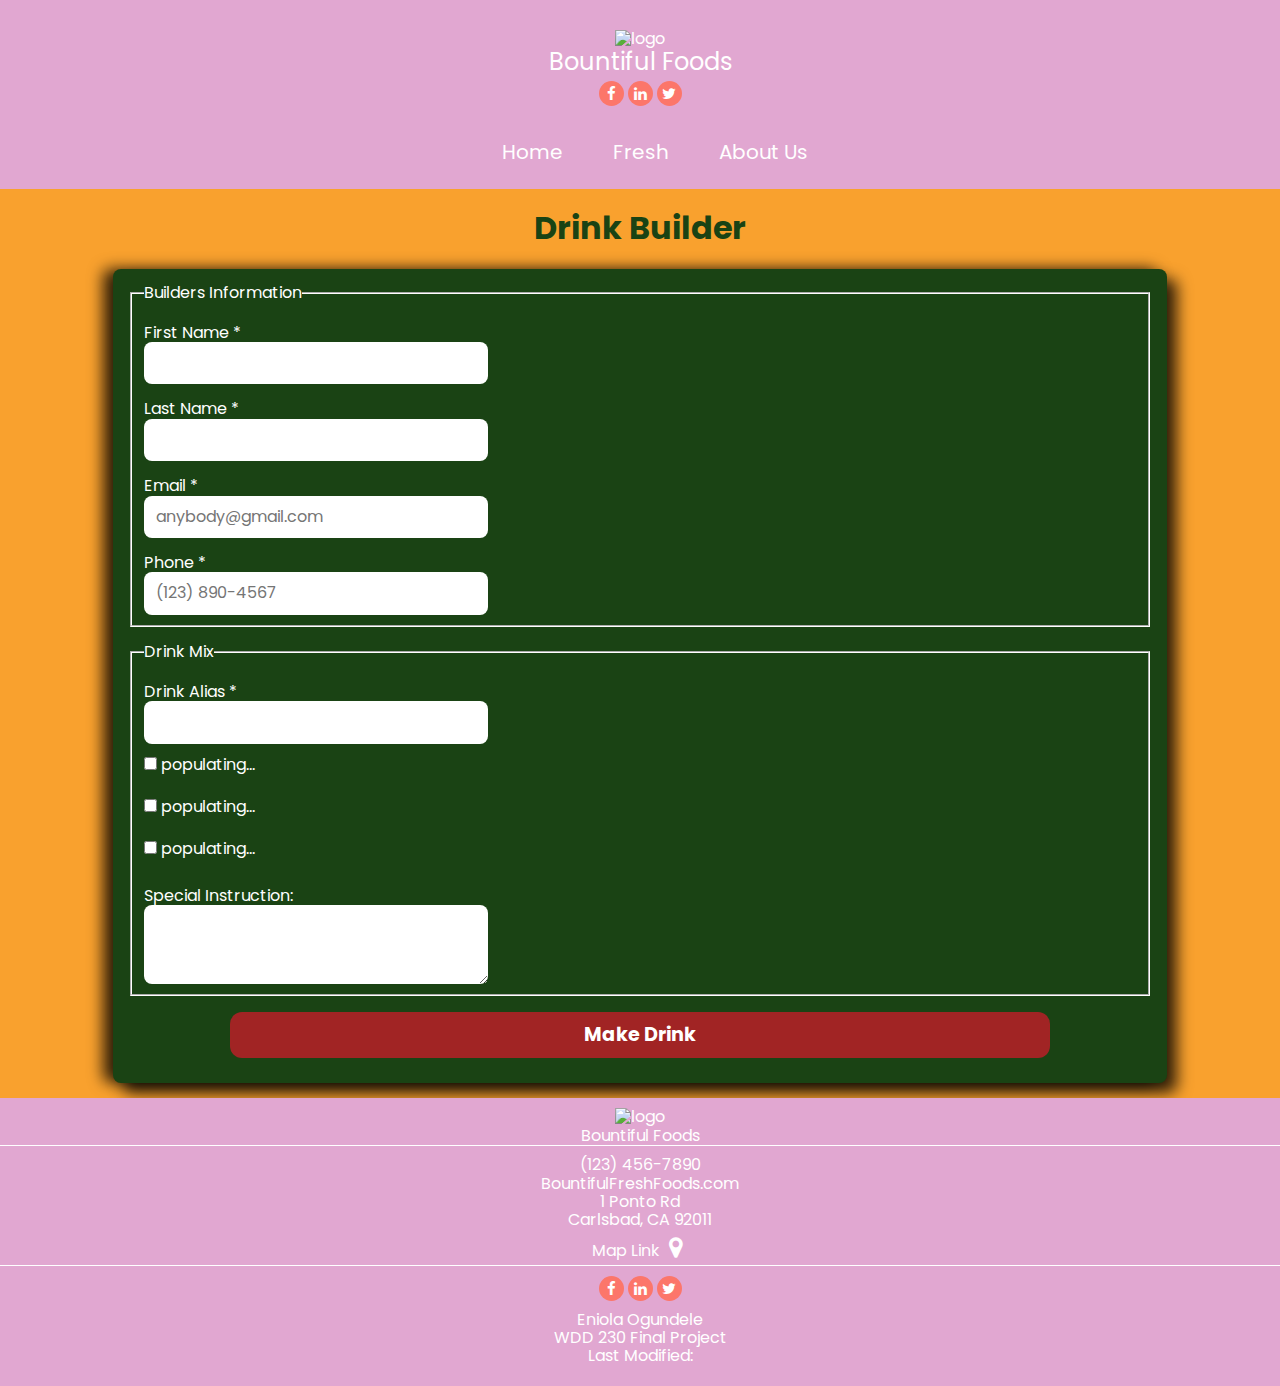
==== fresh.html @ 50aed8ad "Food" ====
<!DOCTYPE html>
<html lang="en">

<head>
    <meta charset="UTF-8">
    <meta http-equiv="X-UA-Compatible" content="IE=edge">
    <meta name="viewport" content="width=device-width, initial-scale=1.0">
    <meta name="description" content="Fresh food based out of the Carlsbad area in California." />
    <title>Bountiful Foods</title>
    <link rel="stylesheet" href="css/normalize.css" />
    <link rel="stylesheet" href="https://cdnjs.cloudflare.com/ajax/libs/font-awesome/4.7.0/css/font-awesome.min.css">
    <link rel="stylesheet" href="css/main.css" />
    <link rel="stylesheet" href="css/medium.css" />
    <link rel="stylesheet" href="css/large.css" />
    <!-- <script src="scripts/main.js" defer></script> -->
    <script src="scripts/fresh.js" defer></script>
</head>

<body>
    <div class="navSection">
        <i class="fa fa-times"> </i>
        <a class = "mainNav" href="index.html">Home</a>
        <a class = "mainNav" href="fresh.html">Fresh</a>
        <a class = "mainNav" href="contact.html">About Us</a>
        <div>
            <a aria-label="Facebook" href="https://facebook.com" target="_blank"><i class="fa fa-facebook"></i></a>
            <a aria-label="LinkedIn" href="https://linkedin.com" target="_blank"><i class="fa fa-linkedin"></i></a>
            <a aria-label="Twitter" href="https://twitter.com" target="_blank"><i class="fa fa-twitter"></i></a>
        </div>
        <a href="index.html"><img class="logo" src="https://via.placeholder.com/100x100.png?text=PlaceHolder+Image"
                data-src="images/logo.png" alt="logo" /></a>
    </div>

    <div id="body">
        <p id="today"></p>
        <header>
            <div>
                <a href="index.html"><img class="logo"
                        src="https://via.placeholder.com/100x100.png?text=PlaceHolder+Image" data-src="images/logo.png"
                        alt="logo" /></a>
                <p>Bountiful Foods</p>
                <div>
                    <a aria-label="Facebook" href="https://facebook.com" target="_blank"><i
                            class="fa fa-facebook"></i></a>
                    <a aria-label="LinkedIn" href="https://linkedin.com" target="_blank"><i
                            class="fa fa-linkedin"></i></a>
                    <a aria-label="Twitter" href="https://twitter.com" target="_blank"><i class="fa fa-twitter"></i></a>
                </div>
            </div>
            <div id="navDiv">
                <i id="hamburger" class="fa fa-bars"></i>
            </div>
            <div id="navContainer">
                <a href="index.html">Home</a>
                <a href="fresh.html">Fresh</a>
                <a href="contact.html">About Us</a>
            </div>
        </header>




        <main id="form">
            <h1>Drink Builder</h1>
            <form onsubmit="details(event)" id="fullForm">
                <fieldset>
                    <legend>Builders Information</legend>
                    <label class="top">
                        First Name<span> *</span>
                        <input type="text" name="fname" required>
                    </label>
                    <label class="top">
                        Last Name<span> *</span>
                        <input type="text" name="lname" required>
                    </label>
                    <label class="top">
                        Email<span> *</span>
                        <input type="email" name="email" placeholder="anybody@gmail.com" required>
                    </label>
                    <label class="top">
                        Phone<span> *</span>
                        <input type="tel" name="phone" placeholder="(123) 890-4567" required>
                    </label>

                </fieldset>
                <fieldset>
                    <legend>Drink Mix</legend>
                    <label class="top">
                        Drink Alias<span> *</span>
                        <input type="text" name="dname" required>
                    </label>
                    <label class="sbs" id="fruit1">

                        <input type="checkbox" name="box" value="label">
                        <span class="fruit">populating...</span>
                    </label>
                    <label class="sbs" id="fruit2">

                        <input type="checkbox" name="box" value="label">
                        <span class="fruit">populating...</span>
                    </label>
                    <label class="sbs" id="fruit3">

                        <input type="checkbox" name="box" value="label">
                        <span class="fruit">populating...</span>
                    </label>
                    <label class="top">
                        Special Instruction:
                        <textarea name="instructions" rows="3" cols="30"></textarea>
                    </label>
                </fieldset>
                <input type="submit" value="Make Drink" class="submitBtn">
            </form>
            <div id="outputForm" class="collapsed">
                <div id="outputFormInfo">
                    <p id="formDetails">Form Details: </p>
                    <p id="drinkAlias">Drink Name: <span></span></p>
                    <p id="orderDate">Date Ordered: <span></span></p>
                    <p id="fnameOut">Name: <span></span></p>
                    <p id="emailOut">Email: <span></span></p>
                    <p id="phoneOut">Phone: <span></span></p>
                    <p id="fruitsOut">Ingredients: <span></span></p>
                    <p id="specialInsOut">Special Instruction: <span></span></p>
                </div>
                <div id="nutritionFacts">
                    <p id="formNutrition">Nutritional Value: </p>
                    <p id="carbs">Carbohydrates: <span>1000.00</span></p>
                    <p id="protein">Protein: <span>1000.00</span></p>
                    <p id="fat">Fat: <span>1000.00</span></p>
                    <p id="sugar">Sugar: <span>1000.00</span></p>
                    <p id="calories">Calories: <span>1000.00</span></p>
                </div>
            </div>
        </main>

        <footer>
            <a href="index.html"><img class="logo" src="https://via.placeholder.com/100x100.png?text=PlaceHolder+Image"
                    data-src="images/logo.png" alt="logo" /></a>
            <p class="companyName">Bountiful Foods</p>
            <div class="companyContact">
                <p>(123) 456-7890</p>
                <p>BountifulFreshFoods.com</p>
                <p>1 Ponto Rd <br>Carlsbad, CA 92011</p>
                <a href="https://goo.gl/maps/6L3bTQkFS6CqxSq66" target="_blank">Map Link <i class="fa fa-map-marker" aria-hidden="true"></i></a>
            </div>
            <div>
                <a aria-label="Facebook" href="https://facebook.com" target="_blank"><i class="fa fa-facebook"></i></a>
                <a aria-label="LinkedIn" href="https://linkedin.com" target="_blank"><i class="fa fa-linkedin"></i></a>
                <a aria-label="Twitter" href="https://twitter.com" target="_blank"><i class="fa fa-twitter"></i></a>
            </div>

            <div>
                <p id="currentYear"></p>
                <p>Eniola Ogundele</p>
                <p>WDD 230 Final Project</p>
                <p id="lastModified">Last Modified: </p>
            </div>
        </footer>
    </div>
</body>

</html>

<!-- &#9776; -->
---- css/main.css ----
/* 
Colors:
Lime Green: #32CD30
Green: #2C5E1A
Forest Green: #1A4314
Purple: #e1a7d1
*/

@import url('https://fonts.googleapis.com/css2?family=Poppins&display=swap');

body{
    background-color: #F9A12EFF;
    color:rgba(217, 190, 34, 0.386);
    font-family: 'Poppins', sans-serif;
}

div.navSection {
    display:none;
}

i:hover{
    cursor: pointer;
}

a{
    text-decoration: none;
    color:white;
}


div.navSection.open{
    display: block;
    position:fixed;
    top:0;
    right:0;
    width: 95vw;
    height: 100vh;
    background-color: #FC766AFF;
    text-align: center;
    display:flex;
    flex-direction: column;
    
}

div.navSection.open a, div.navSection.open i{
    text-decoration: none;
    color: white;
    padding: 15px;
}


div.navSection.open .fa-times {
    font-size: 2rem;
    display:block;
    margin:0 auto;
    width: 80vw;
    padding: 25px;
}

div.navSection.open .fa-times:hover {
    cursor: pointer;
}

body.openNav #body  {
    display:none;   
}

div.navSection.open a.mainNav:hover{
    background-color: #9B4A97FF;
    color: #777865;
    border-radius: 1rem;
}

div.navSection.open div {
    margin-top: 20px;
}









header, footer{
    background-color: #e1a7d1;
    color: white;
    width:100vw;
    margin: 0 auto;
   
}

header {
    display: grid;
    grid-template-columns:  30% 70%;
    position: sticky;
    top:0;
    z-index: 2;
}

body div#body header div#navContainer {
    display:none;
}

header div:first-child{
    display: flex;
    flex-direction: column;
    text-align: center;
}

header div:first-child p{
    margin:0;
    margin-bottom: 5px;
}

header div:nth-child(2){
    text-align: right;
    margin: auto 0;
    font-size: 32px;
}

header div:nth-child(2) i{
    margin: auto 0;
    font-size: 32px;
    padding-right: 40px;
}

header div:nth-child(2) i:hover{
    cursor: pointer;
}


.logo{
    
    margin-top: 10px;
    width: 60px;
   
}

.fa {
    padding: 5px;
    font-size: 15px;
    width: 15px;
    height: 15px;
    text-align: center;
    text-decoration: none;
    border-radius: 50%;
    color: white;
    margin-bottom: 10px;
    
}

.fa:not(.fa-bars):not(.fa-times):not(.fa-map-marker):hover {
    background-color: rgb(161, 36, 36);
    color: white;
    border-radius: 1rem;
}

.fa-facebook, .fa-linkedin, .fa-twitter {
    background: #FC766AFF;
}


.fa-map-marker {
    font-size: 1.5em;
}


/* End of Navigation work */

#today {
    position:sticky;
    padding:10px;
    margin: 0;
    text-align: center;
    background-color: #e1a7d1;
    color: white;
}


img#hero {
    width:100vw;
    height:auto;
    display: block;
    margin: 0 auto;
    padding: 0;
    overflow: hidden;
    
}


section {
    height: 300px;
    width: 300px;
    background-color: #e8c61ad0;
    box-shadow: 10px 10px 15px rgba(0,0,0,.8),-10px 0px 15px rgba(0,0,0,.8);
    margin:15px auto;
    text-align: center;
    color: white;
    padding: 15px;
    border-radius: .5em;
}

section h2 {
    padding: 5px 0 10px 0;
    margin:0;
    text-shadow: 5px 5px 15px rgba(220, 212, 212, 0.8);
    border-bottom: thin white solid;
}

section p{
    display:block;
    font-size: 20px;
    width: 95%;
    margin:15px auto;
}

section img{
    width:100px;
    height: 100px;
    filter: invert(1);
    padding-top: 15px;
    margin:0 auto;
    z-index: 1;
    /* padding-right: 15px; */
    /* border-right: thin black solid; */
   
}

section#weather {
    display: grid;
    grid-template-columns: 40% 60%;
    text-align: center;
}

section#weather p{
    font-size: 16px;
}

section#weather div.futureW {
    grid-column: 1/3;
}

section#weather div.futureW p {
    margin:5px auto;
}

section#weather div.futureW p#forcastHeading {
    border-bottom: thin white solid;
    font-size: 1.25em;
    padding-bottom: 5px;
}



section#drinks a {
    display:block;
    
    color:white;
    border-bottom:thin white solid;
    margin-bottom: 10px;
    padding-bottom:30px;
    font-size:1.2em;
}

section#drinks h2 {
    text-decoration: none;
    color:white;
    border-bottom:none;
    padding-top:10px;
    margin:0;
}

section#drinks h2#numDrinks{
    font-size:2.5em;
}

section#drinks button{
    border-radius: .5em;
    padding:15px 60px;
    background-color: rgb(161, 36, 36);
    border:none;
    color:white;
    font-size: 1.1em;
}

section#drinks button:hover{
    cursor: pointer;
}


/* Start of the Fresh Page */
main#form form#fullForm.collapsed {
    display:none;
}


main#form h1 {
    text-align: center;
    color:#1A4314;
}

main#form form {
    display: flex;
    flex-direction: column;
    background-color: #1a4314;
    width:80%;
    margin:15px auto;
    padding: 15px;
    border-radius: .5em;
    box-shadow: 10px 10px 15px rgba(0,0,0,.8),-10px 0px 15px rgba(0,0,0,.8);
}

main#form form fieldset{
    margin-bottom: 1rem;
    color: white;
    border-color:white;
    
}

main#form form label.top {
    display: block;
    padding-top: 1rem;
    color:white;
}

form label.top input, form textarea {
    display: block;
    border-radius: 8px;
    padding: .75rem;
    width: 90%;
    max-width: 20rem;
    border: 0px;
}

form label.sbs {
    display: block;
    padding: .75rem 0;
    color:white;
}

main#form form fieldset label span{
    color:white;
}

main#form form fieldset label span.fruit{
    color:white;
}

form .submitBtn {
    color: white;
    background-color: rgb(161, 36, 36);
    padding: .75rem;
    width: 80%;
    margin: 0 auto;
    border-radius: .75rem;
    font-weight: bolder;
    font-size: 1.2rem;
    margin-bottom: 10px;
    border:0px;
}

form .submitBtn:hover {
    cursor: pointer;
}

main#form div#outputForm.collapsed{
    display:none;
}

main#form div#outputForm p{
    margin:0;
    padding:0;
}

main#form div#outputForm {
    background-color: #1a4314;
    width:80%;
    margin:15px auto;
    padding: 15px;
    border-radius: .5em;
    box-shadow: 10px 10px 15px rgba(0,0,0,.8),-10px 0px 15px rgba(0,0,0,.8);
}

main#form div#outputForm div p {
    color:white;
    padding: 5px;
    
}

main#form div#outputForm div p:first-child {
    color:white;
    font-size: 1.1em;
    border-bottom: thin white solid;
    margin: 15px;
}

/* Start of Contact Us Page */

main#contact section{
    height:auto;
    width: 80%;
}

main#contact section#contactInfo p, main#contact section#hours p{
    padding:0;
    margin:0;
    font-size: 20px;
    text-align: left;
    display:block;
    margin:0 auto;
}

main#contact section#contactInfo p:first-child,main#contact section#hours p {
    font-size: 25px;
    text-align: center;
    border-bottom: thin white solid;
    padding-bottom: 10px;
}
main#contact section#contactInfo p:nth-child(2){
    padding-top: 30px;
}
main#contact section#contactInfo a {
    font-size: 20px;
    text-align: center;
}

main#contact iframe{
    width:80vw;
    height: 400px;
    margin: 0 auto;
    display:block;
    padding-bottom: 20px;
}

main#contact section#hours table{
    
    margin:30px auto 0px auto;
    border-collapse: collapse;
}


main#contact section#hours table tr td{
    padding: 5px;
    font-size: 1.1em;
    border:thin solid white;
    
}
main#contact section#hours table tr td:first-child{
    text-align: left;
}

/* Start of the footer */

footer{
    text-align: center;
}


footer p {
    margin:0;
    padding:0;
    border:0;
}


footer p.companyName, footer div.companyContact{
    border-bottom: thin solid white;
    margin-bottom: 10px;
}

footer div p#lastModified {
    padding-bottom: 20px;
}
---- css/medium.css ----
@media screen and (min-width:722px) {
    body main#cards{
        display:grid;
        grid-template-columns: 1fr 1fr;
    }

    body main#cards section#drinks {
        grid-column: 1/3;
    }

    body div#body header i#hamburger {
        display:none;
    }
    body div#body header div#navContainer {
        display:flex;
        justify-content: center;
    
    }

    body div#body header p {
        font-size: 1.5em;
    }
    
    body div#body header div#navContainer {
        padding-left:30px;
        
    }

    body div#body p#today{
        padding-left:25px;
    }
    body div#body header div#navContainer a {
        color: white;
        padding: 25px;
        text-decoration: none;
        font-size: 1.25em;
    }

    body div#body header div#navContainer:hover {
        background-color: rgba(0,0,0,.2);        
    }

    body div#body header div#navContainer:hover a {
        color:#1A4314;
        
    }

    body div#body header div#navContainer a:hover {
        background-color: rgb(161, 36, 36);
        color:white;
        border-radius: 5px;
    }

    body div#body header  {
        display:grid;
        grid-template-columns: 1fr;   
    }

    body div#body header div:first-child {
        margin:0 50vw 0 0;
        width:100%;
    }

    main#contact {
        display:grid;
        grid-template-columns: 50% 50%;
    }

    main#contact section#bio {
        grid-column:1/3;
    }

    main#contact section#contactInfo {
        grid-column: 1/2;
    }

    main#contact section#hours {
        grid-column: 2/3;
    }
    main#contact iframe {
        grid-column: 1/3;
        
        height: 40vw;
    }

    main#contact section#contactInfo p {
        
        text-align: center;
    }

}
---- css/large.css ----
@media screen and (min-width:1050px) {
    body main#cards{
        display:grid;
        grid-template-columns: 1fr 1fr 1fr;
        grid-template-rows: 1fr;
    }


    body main#cards section#drinks {
        grid-column: 2/3;
        grid-row: 1/2;
    }
    
    main#contact {
        display:grid;
        grid-template-columns: 33.3% 33.3% 33.3%;
        grid-template-rows: 1fr 1fr;
    }

    main#contact section {
        height:auto;
    }

    main#contact section#bio {
        grid-column:1/3;
        grid-row: 1/2;
    }

    main#contact section#contactInfo {
        grid-column: 3/4;
        grid-row: 1/2;
    }

    main#contact section#hours {
        grid-column: 1/2;
        grid-row: 2/3;
    }

    

    main#contact iframe {
        grid-column: 2/4;
        grid-row: 2/3;
        width:90%;
        overflow: hidden;
        height: 40vw;
    }

}
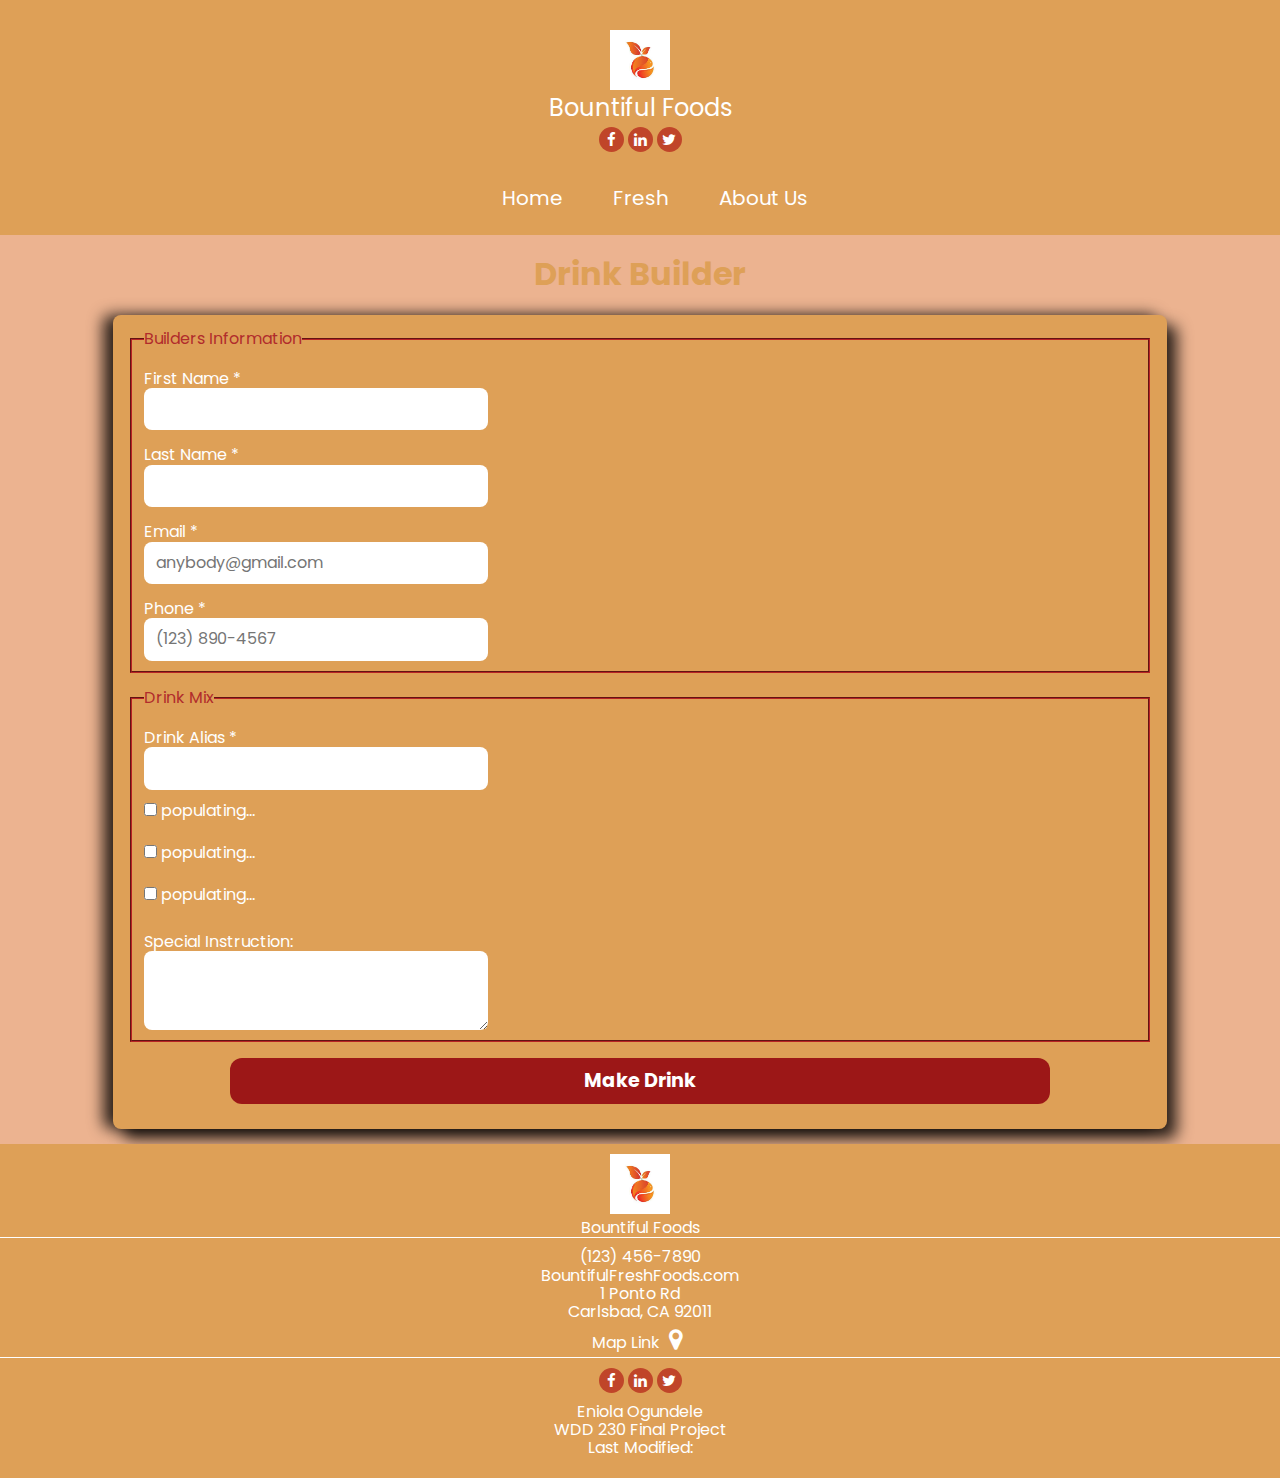
==== commit 45595468: "jgv" ====
--- a/fresh.html
+++ b/fresh.html
@@ -28,7 +28,7 @@
             <a aria-label="Twitter" href="https://twitter.com" target="_blank"><i class="fa fa-twitter"></i></a>
         </div>
         <a href="index.html"><img class="logo" src="https://via.placeholder.com/100x100.png?text=PlaceHolder+Image"
-                data-src="images/logo.png" alt="logo" /></a>
+                data-src="images/logo.jpg" alt="logo" /></a>
     </div>
 
     <div id="body">
@@ -36,7 +36,7 @@
         <header>
             <div>
                 <a href="index.html"><img class="logo"
-                        src="https://via.placeholder.com/100x100.png?text=PlaceHolder+Image" data-src="images/logo.png"
+                        src="images/logo.jpg" data-src="images/logo.jpg"
                         alt="logo" /></a>
                 <p>Bountiful Foods</p>
                 <div>
@@ -134,8 +134,8 @@
         </main>
 
         <footer>
-            <a href="index.html"><img class="logo" src="https://via.placeholder.com/100x100.png?text=PlaceHolder+Image"
-                    data-src="images/logo.png" alt="logo" /></a>
+            <a href="index.html"><img class="logo" src="images/logo.jpg"
+                    data-src="images/logo.jpg" alt="logo" /></a>
             <p class="companyName">Bountiful Foods</p>
             <div class="companyContact">
                 <p>(123) 456-7890</p>
--- a/css/main.css
+++ b/css/main.css
@@ -9,7 +9,7 @@
 @import url('https://fonts.googleapis.com/css2?family=Poppins&display=swap');
 
 body{
-    background-color: #F9A12EFF;
+    background-color: #ECB390;
     color:rgba(217, 190, 34, 0.386);
     font-family: 'Poppins', sans-serif;
 }
@@ -35,7 +35,7 @@
     right:0;
     width: 95vw;
     height: 100vh;
-    background-color: #FC766AFF;
+    background-color: #dc8e34;
     text-align: center;
     display:flex;
     flex-direction: column;
@@ -44,7 +44,7 @@
 
 div.navSection.open a, div.navSection.open i{
     text-decoration: none;
-    color: white;
+    color: rgb(188, 38, 38);
     padding: 15px;
 }
 
@@ -66,7 +66,7 @@
 }
 
 div.navSection.open a.mainNav:hover{
-    background-color: #9B4A97FF;
+    background-color: #DEA057;
     color: #777865;
     border-radius: 1rem;
 }
@@ -84,7 +84,7 @@
 
 
 header, footer{
-    background-color: #e1a7d1;
+    background-color: #DEA057;
     color: white;
     width:100vw;
     margin: 0 auto;
@@ -152,13 +152,13 @@
 }
 
 .fa:not(.fa-bars):not(.fa-times):not(.fa-map-marker):hover {
-    background-color: rgb(161, 36, 36);
+    background-color: rgb(149, 25, 25);
     color: white;
     border-radius: 1rem;
 }
 
 .fa-facebook, .fa-linkedin, .fa-twitter {
-    background: #FC766AFF;
+    background: #c04529;
 }
 
 
@@ -174,8 +174,8 @@
     padding:10px;
     margin: 0;
     text-align: center;
-    background-color: #e1a7d1;
-    color: white;
+    background-color: #DEA057;
+    color: rgb(195, 41, 41);
 }
 
 
@@ -193,7 +193,7 @@
 section {
     height: 300px;
     width: 300px;
-    background-color: #e8c61ad0;
+    background-color: #DEA057;
     box-shadow: 10px 10px 15px rgba(0,0,0,.8),-10px 0px 15px rgba(0,0,0,.8);
     margin:15px auto;
     text-align: center;
@@ -279,7 +279,7 @@
 section#drinks button{
     border-radius: .5em;
     padding:15px 60px;
-    background-color: rgb(161, 36, 36);
+    background-color: rgb(178, 26, 26);
     border:none;
     color:white;
     font-size: 1.1em;
@@ -298,13 +298,13 @@
 
 main#form h1 {
     text-align: center;
-    color:#1A4314;
+    color:#DEA057;
 }
 
 main#form form {
     display: flex;
     flex-direction: column;
-    background-color: #1a4314;
+    background-color: #DEA057;
     width:80%;
     margin:15px auto;
     padding: 15px;
@@ -314,8 +314,8 @@
 
 main#form form fieldset{
     margin-bottom: 1rem;
-    color: white;
-    border-color:white;
+    color: rgb(177, 44, 44);
+    border-color:rgb(183, 36, 36);
     
 }
 
@@ -350,7 +350,7 @@
 
 form .submitBtn {
     color: white;
-    background-color: rgb(161, 36, 36);
+    background-color: rgb(156, 23, 23);
     padding: .75rem;
     width: 80%;
     margin: 0 auto;
@@ -375,7 +375,7 @@
 }
 
 main#form div#outputForm {
-    background-color: #1a4314;
+    background-color: #DEA057;
     width:80%;
     margin:15px auto;
     padding: 15px;
@@ -415,7 +415,7 @@
 main#contact section#contactInfo p:first-child,main#contact section#hours p {
     font-size: 25px;
     text-align: center;
-    border-bottom: thin white solid;
+    border-bottom: thin rgb(199, 40, 40) solid;
     padding-bottom: 10px;
 }
 main#contact section#contactInfo p:nth-child(2){
@@ -444,7 +444,7 @@
 main#contact section#hours table tr td{
     padding: 5px;
     font-size: 1.1em;
-    border:thin solid white;
+    border:thin solid rgb(200, 51, 51);
     
 }
 main#contact section#hours table tr td:first-child{
